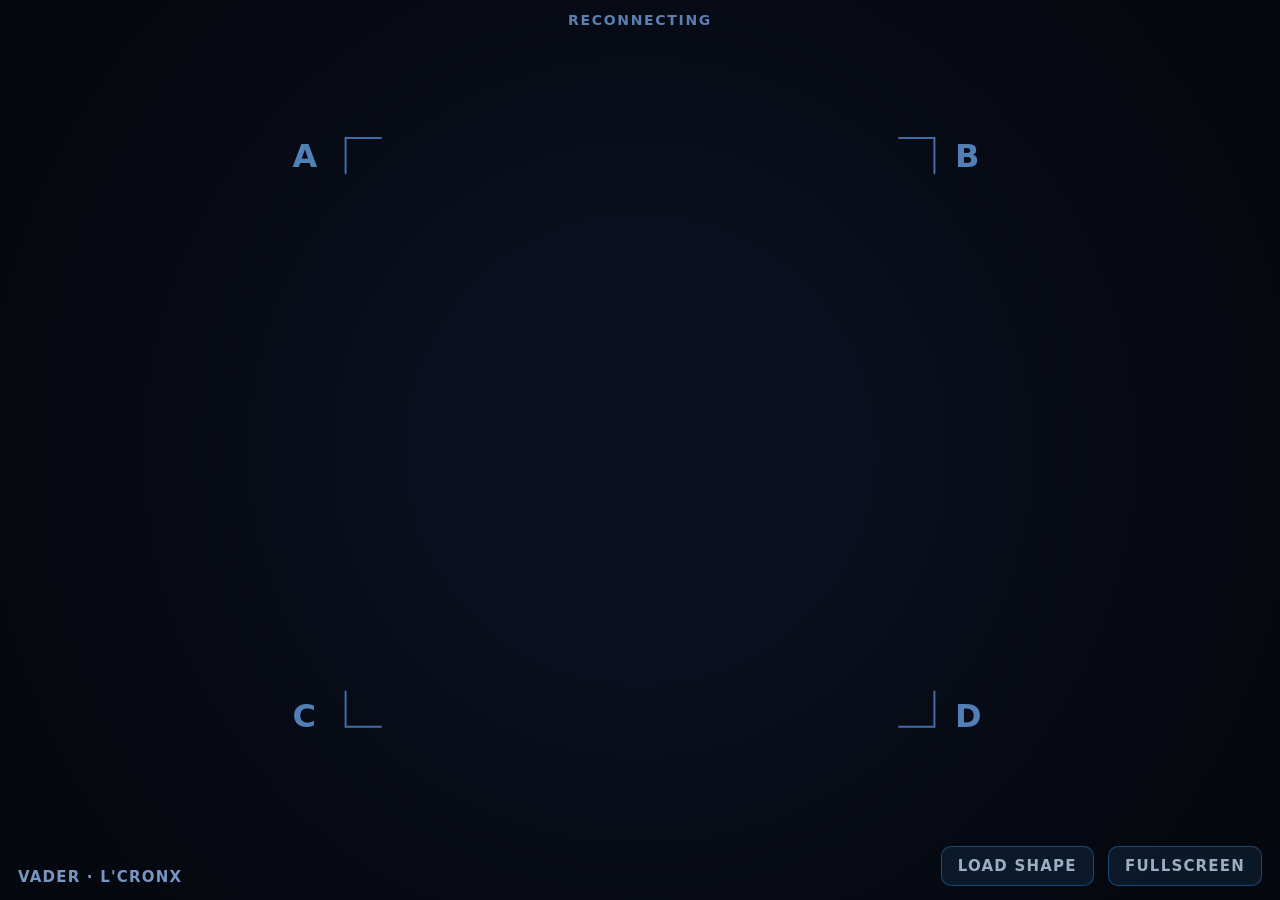
==== web/index.html @ 7de63e3e "0.6.0: the companion screen: the plugin serves a web page that draws the screen on a phone; QR code " ====
<!doctype html>
<html lang="en">
<head>
<meta charset="utf-8">
<meta name="viewport" content="width=device-width, initial-scale=1, viewport-fit=cover, user-scalable=no">
<meta name="apple-mobile-web-app-capable" content="yes">
<meta name="apple-mobile-web-app-status-bar-style" content="black-translucent">
<meta name="mobile-web-app-capable" content="yes">
<meta name="theme-color" content="#06080f">
<link rel="manifest" href="/manifest.json">
<link rel="apple-touch-icon" href="/icon.png">
<link rel="icon" href="/icon.png">
<title>VADER</title>
<style>
  html, body { margin: 0; height: 100%; background: #06080f; overflow: hidden; -webkit-user-select: none; user-select: none; }
  canvas { display: block; width: 100vw; height: 100vh; touch-action: none; }
  #ui { position: fixed; left: 0; right: 0; bottom: 0; box-sizing: border-box; display: flex; justify-content: space-between; align-items: flex-end;
        padding: 14px 18px calc(14px + env(safe-area-inset-bottom)); font: 600 15px/1.2 system-ui, -apple-system, sans-serif;
        color: #9fc6ff; letter-spacing: .08em; text-transform: uppercase; pointer-events: none; transition: opacity .6s; }
  #ui.hide { opacity: 0; }
  #ui span { opacity: .75 }
  #fs, #ld { pointer-events: auto; background: rgba(58,160,255,.14); border: 1px solid rgba(58,160,255,.5); color: #cfe3ff;
        border-radius: 10px; padding: 10px 16px; font: inherit; letter-spacing: inherit; text-transform: inherit; margin-left: 8px; }
  #fs:active, #ld:active { background: rgba(58,160,255,.35) }
  #st { position: fixed; top: calc(12px + env(safe-area-inset-top)); left: 0; right: 0; text-align: center; color: #5a7fb0;
        font: 600 14px system-ui, sans-serif; letter-spacing: .12em; text-transform: uppercase; pointer-events: none; }
</style>
</head>
<body>
<canvas id="c"></canvas>
<div id="st">connecting</div>
<div id="ui"><span>VADER &middot; L'Cronx</span><span><button id="ld">Load shape</button> <button id="fs">Fullscreen</button></span></div>
<input id="file" type="file" accept=".png,.jpg,.jpeg,.svg,.obj,image/png,image/jpeg,image/svg+xml" style="display:none">
<script>
(() => {
'use strict';
const cv = document.getElementById('c'), ctx = cv.getContext('2d');
const st = document.getElementById('st'), ui = document.getElementById('ui'), fs = document.getElementById('fs');
let W = 0, H = 0, DPR = 1;
function resize() {
  DPR = Math.min(window.devicePixelRatio || 1, 2);
  W = cv.width = Math.floor(innerWidth * DPR); H = cv.height = Math.floor(innerHeight * DPR);
}
addEventListener('resize', resize); resize();

/* ---- what the Force sends */
let shape = null;      // {n, x[], y[], z[], is3d, user, img}
let v = null;          // the last view: motion, rot, yaw, tilt, size, sub, ot, oo, hz, subhz, env, w[4]
let vAt = 0;           // when it arrived (ms)
let ws = null, tries = 0;
function connect() {
  const url = (location.protocol === 'https:' ? 'wss://' : 'ws://') + location.host + '/ws';
  ws = new WebSocket(url); ws.binaryType = 'arraybuffer';
  ws.onopen = () => { tries = 0; st.textContent = ''; };
  ws.onclose = () => { st.textContent = 'reconnecting'; setTimeout(connect, Math.min(4000, 400 * ++tries)); };
  ws.onerror = () => { try { ws.close(); } catch (e) {} };
  ws.onmessage = (e) => {
    const d = new DataView(e.data), t = d.getUint8(0);
    if (t === 2) {
      const n = d.getUint32(4, true); let p = 8;
      const x = new Float32Array(n), y = new Float32Array(n), z = new Float32Array(n);
      for (let i = 0; i < n; i++) { x[i] = d.getFloat32(p, true); y[i] = d.getFloat32(p + 4, true); z[i] = d.getFloat32(p + 8, true); p += 12; }
      const hasImg = d.getUint8(3); let img = null;
      if (hasImg) { img = new Uint8Array(e.data, p, 64 * 64); }
      shape = { n, x, y, z, is3d: d.getUint8(1), user: d.getUint8(2), img };
    } else if (t === 1) {
      let p = 4; const f = () => { const r = d.getFloat32(p, true); p += 4; return r; };
      v = { motion: d.getUint8(1), rot: f(), yaw: f(), tilt: f(), size: f(), sub: f(), ot: f(), oo: f(), hz: f(), subhz: f(), env: f(), w: [f(), f(), f(), f()] };
      vAt = performance.now();
    }
  };
}
connect();

/* ---- the drawing */
const TAU = Math.PI * 2;
const PATH_COLS = ['#ffe14a', '#ffb020', '#ff801a', '#ff5428', '#ff345a', '#ff3caa'];
const ORB_COLS = ['#4678ff', '#3cafff', '#7dfcff', '#5affc8', '#6eff8c', '#beff5a'];
function colStep(s) { return Math.max(0, Math.min(5, Math.floor(s * 6))); }
const x2 = new Float32Array(256), y2 = new Float32Array(256), z2 = new Float32Array(256);
function project(sh, rot, yaw, tilt) {
  const cr = Math.cos(rot * TAU), sr = Math.sin(rot * TAU);
  if (sh.is3d) {
    const cy = Math.cos(yaw), sy = Math.sin(yaw), cp = Math.cos(tilt), sp = Math.sin(tilt);
    for (let i = 0; i < sh.n; i++) {
      const x = sh.x[i], y = sh.y[i], z = sh.z[i];
      const x1 = x * cy + z * sy, z1 = -x * sy + z * cy;
      const y1 = y * cp - z1 * sp, zz = y * sp + z1 * cp;
      const persp = 1 / (1 + 0.25 * zz), a = x1 * persp, b = y1 * persp;
      x2[i] = a * cr - b * sr; y2[i] = a * sr + b * cr; z2[i] = zz;
    }
  } else for (let i = 0; i < sh.n; i++) { x2[i] = sh.x[i] * cr - sh.y[i] * sr; y2[i] = sh.x[i] * sr + sh.y[i] * cr; z2[i] = 0; }
  let m = 0;
  for (let i = 0; i < sh.n; i++) { m = Math.max(m, Math.abs(x2[i]), Math.abs(y2[i])); }
  if (m > 1) for (let i = 0; i < sh.n; i++) { x2[i] /= m; y2[i] /= m; }
}
function pathAt(n, t) { let u = (t - Math.floor(t)) * n; let i = Math.floor(u), f = u - i; i %= n; const j = (i + 1) % n; return [x2[i] + (x2[j] - x2[i]) * f, y2[i] + (y2[j] - y2[i]) * f]; }

let S = 0, CX = 0, CY = 0;   // the square's size and centre on the canvas
function sx(x) { return CX + x * S * 0.5; }
function sy(y) { return CY + y * S * 0.5; }
const clamp = (x, a, b) => x < a ? a : x > b ? b : x;

let lastT = performance.now(), uiTimer = 0;
let portrait = false;   // a portrait phone: the picture is turned, so held sideways it is a landscape screen
function frame(now) {
  requestAnimationFrame(frame);
  const dt = Math.min(0.1, (now - lastT) / 1000); lastT = now;
  ctx.setTransform(1, 0, 0, 1, 0, 0);
  ctx.fillStyle = '#06080f'; ctx.fillRect(0, 0, cv.width, cv.height);
  portrait = cv.height > cv.width;
  if (portrait) { W = cv.height; H = cv.width; ctx.translate(cv.width, 0); ctx.rotate(Math.PI / 2); } else { W = cv.width; H = cv.height; }
  // the glass: a vignette, scanlines
  const g = ctx.createRadialGradient(W / 2, H / 2, Math.min(W, H) * 0.2, W / 2, H / 2, Math.max(W, H) * 0.75);
  g.addColorStop(0, 'rgba(14,24,48,0.55)'); g.addColorStop(1, 'rgba(0,0,0,0)');
  ctx.fillStyle = g; ctx.fillRect(0, 0, W, H);
  // the Force's screen box proportions (640 x 288, the square in the middle): the square as big as the height allows
  S = Math.min(H * 0.74, W * 0.46); CX = W / 2; CY = H / 2 - S * 0.03;
  // the corners
  ctx.strokeStyle = 'rgba(70,120,180,0.9)'; ctx.lineWidth = 2 * DPR; ctx.lineCap = 'round';
  const L = S * 0.06, c0 = CX - S / 2, c1 = CX + S / 2, r0 = CY - S / 2, r1 = CY + S / 2;
  for (const [x, y, dx, dy] of [[c0, r0, 1, 1], [c1, r0, -1, 1], [c0, r1, 1, -1], [c1, r1, -1, -1]]) {
    ctx.beginPath(); ctx.moveTo(x + dx * L, y); ctx.lineTo(x, y); ctx.lineTo(x, y + dy * L); ctx.stroke();
  }
  ctx.fillStyle = 'rgba(90,140,200,0.9)'; ctx.font = `600 ${Math.round(S * 0.055)}px system-ui, sans-serif`;
  ctx.textAlign = 'left'; ctx.textBaseline = 'alphabetic';
  ctx.fillText('A', c0 - S * 0.09, r0 + S * 0.05); ctx.fillText('B', c1 + S * 0.035, r0 + S * 0.05);
  ctx.fillText('C', c0 - S * 0.09, r1); ctx.fillText('D', c1 + S * 0.035, r1);
  if (!shape || !v) return;
  // the phases, moved on between the Force's messages so the motion is smooth
  const age = (now - vAt) / 1000;
  const ot = v.ot + (v.motion ? v.hz * age : 0), oo = v.oo + (v.motion ? v.subhz * age : 0);
  project(shape, v.rot, v.yaw, v.tilt);
  const size = v.size, sr = v.sub * 0.6;
  // a loaded picture, dim, under its shape
  if (shape.img && shape.user) {
    const cell = S / 64 * size;
    ctx.save(); ctx.translate(CX, CY); ctx.rotate(v.rot * TAU);
    for (let j = 0; j < 64; j++) for (let i = 0; i < 64; i++) {
      const b = shape.img[j * 64 + i] / 255; if (b < 0.04) continue;
      ctx.fillStyle = `rgba(90,150,255,${(b * 0.35).toFixed(3)})`;
      ctx.fillRect((i - 32) * cell, (j - 32) * cell, cell + 0.5, cell + 0.5);
    }
    ctx.restore();
  }
  // the orbit line: the orbiter's whole path over one orbit, faint
  if (v.motion && Math.abs(v.hz) > 0.05 && sr > 0.004) {
    let ratio = Math.round(v.subhz / v.hz); ratio = clamp(ratio, -12, 12);
    const b0 = oo - ratio * ot, ln = Math.min(640, 96 + Math.abs(ratio) * 40);
    ctx.beginPath();
    for (let k = 0; k < ln; k++) {
      const a = k / (ln - 1), b = b0 + ratio * a; let [px, py] = pathAt(shape.n, a); px *= size; py *= size;
      const X = sx(clamp(px + sr * Math.cos(TAU * b), -1, 1)), Y = sy(clamp(py + sr * Math.sin(TAU * b), -1, 1));
      k ? ctx.lineTo(X, Y) : ctx.moveTo(X, Y);
    }
    ctx.strokeStyle = 'rgba(90,160,245,0.28)'; ctx.lineWidth = 1.2 * DPR; ctx.shadowBlur = 0; ctx.stroke();
  }
  // the shape: a glowing line, a 3D shape shaded by depth
  ctx.lineJoin = 'round';
  if (shape.is3d) {
    for (let i = 0; i < shape.n; i++) {
      const j = (i + 1) % shape.n, depth = clamp(0.5 - 0.25 * (z2[i] + z2[j]), 0, 1);
      ctx.beginPath(); ctx.moveTo(sx(x2[i] * size), sy(y2[i] * size)); ctx.lineTo(sx(x2[j] * size), sy(y2[j] * size));
      ctx.strokeStyle = `rgba(80,165,255,${(0.35 + 0.65 * depth).toFixed(3)})`; ctx.lineWidth = (1.4 + 1.6 * depth) * DPR;
      ctx.shadowColor = 'rgba(58,160,255,0.9)'; ctx.shadowBlur = 10 * DPR * depth; ctx.stroke();
    }
  } else {
    ctx.beginPath();
    for (let i = 0; i <= shape.n; i++) { const k = i % shape.n; i ? ctx.lineTo(sx(x2[k] * size), sy(y2[k] * size)) : ctx.moveTo(sx(x2[k] * size), sy(y2[k] * size)); }
    ctx.strokeStyle = 'rgba(70,160,255,0.55)'; ctx.lineWidth = 7 * DPR; ctx.shadowColor = 'rgba(58,160,255,1)'; ctx.shadowBlur = 24 * DPR; ctx.stroke();
    ctx.strokeStyle = '#bfe3ff'; ctx.lineWidth = 2.2 * DPR; ctx.shadowBlur = 8 * DPR; ctx.stroke();
  }
  ctx.shadowBlur = 0;
  // the orbiter and the path point
  let [fx, fy] = pathAt(shape.n, ot); fx *= size; fy *= size;
  const ox = clamp(fx + sr * Math.cos(TAU * oo), -1, 1), oy = clamp(fy + sr * Math.sin(TAU * oo), -1, 1);
  const oc = ORB_COLS[colStep(v.sub)], pc = PATH_COLS[colStep(v.size)];
  if (v.motion) {
    // the light trail: where the orbiter has just been, a fading glowing curve
    let tl = Math.abs(v.subhz) > 0.01 ? 0.6 / Math.abs(v.subhz) : 0.35; tl = clamp(tl, 0.06, 0.6);
    const N = 36; let lx = sx(ox), ly = sy(oy);
    for (let k = 1; k < N; k++) {
      const tk = tl * k / (N - 1); let [px, py] = pathAt(shape.n, ot - v.hz * tk); px *= size; py *= size;
      const b = oo - v.subhz * tk, X = sx(clamp(px + sr * Math.cos(TAU * b), -1, 1)), Y = sy(clamp(py + sr * Math.sin(TAU * b), -1, 1));
      const f = 1 - k / N;
      ctx.beginPath(); ctx.moveTo(lx, ly); ctx.lineTo(X, Y);
      ctx.strokeStyle = oc; ctx.globalAlpha = 0.08 + 0.9 * f * f * f; ctx.lineWidth = (1 + 5 * f * f) * DPR;
      ctx.shadowColor = oc; ctx.shadowBlur = 14 * DPR * f; ctx.stroke();
      lx = X; ly = Y;
    }
    ctx.globalAlpha = 1; ctx.shadowBlur = 0;
    const behind = Math.sin(TAU * oo) < 0;
    const ball = (x, y, r, col, glow) => {
      const gx = sx(x), gy = sy(y);
      ctx.shadowColor = col; ctx.shadowBlur = glow * DPR;
      const rg = ctx.createRadialGradient(gx - r * 0.35, gy - r * 0.35, r * 0.1, gx, gy, r);
      rg.addColorStop(0, '#ffffff'); rg.addColorStop(0.35, col); rg.addColorStop(1, col);
      ctx.fillStyle = rg; ctx.beginPath(); ctx.arc(gx, gy, r, 0, TAU); ctx.fill(); ctx.shadowBlur = 0;
    };
    const RO = S * 0.055 * (0.8 + 0.4 * v.env), RP = S * 0.038;
    if (behind) { ball(ox, oy, RO, oc, 26); ball(fx, fy, RP, pc, 18); } else { ball(fx, fy, RP, pc, 18); ball(ox, oy, RO, oc, 26); }
  }
  // the corner bars: how much of each corner is heard
  const bw = S * 0.5, bh = 4 * DPR, by = r1 + S * 0.09;
  ['A', 'B', 'C', 'D'].forEach((n, i) => {
    const x0 = CX - S / 2 + i * (S / 4) + S * 0.02, w = S / 4 - S * 0.04;
    ctx.fillStyle = 'rgba(40,60,90,0.8)'; ctx.fillRect(x0, by, w, bh);
    ctx.fillStyle = '#7dfcff'; ctx.shadowColor = '#7dfcff'; ctx.shadowBlur = 8 * DPR; ctx.fillRect(x0, by, w * clamp(v.w[i], 0, 1), bh); ctx.shadowBlur = 0;
  });
  // scanlines
  ctx.fillStyle = 'rgba(0,0,0,0.12)';
  for (let y = 0; y < H; y += 3 * DPR) ctx.fillRect(0, y, W, DPR);
  if (portrait) { const t2 = ctx.getTransform(); ctx.setTransform(1, 0, 0, 1, 0, 0); ctx.setTransform(t2); }
}
requestAnimationFrame(frame);

/* ---- fullscreen, and the controls fade away */
function showUi() { ui.classList.remove('hide'); clearTimeout(uiTimer); uiTimer = setTimeout(() => ui.classList.add('hide'), 3500); }
showUi();
addEventListener('pointerdown', showUi);
fs.addEventListener('click', () => {
  const el = document.documentElement;
  const lock = () => { try { if (screen.orientation && screen.orientation.lock) screen.orientation.lock('landscape').catch(() => {}); } catch (e) {} };
  if (document.fullscreenElement) document.exitFullscreen();
  else if (el.requestFullscreen) el.requestFullscreen({ navigationUI: 'hide' }).then(lock).catch(() => {});
  else if (el.webkitRequestFullscreen) { el.webkitRequestFullscreen(); lock(); }
  else st.textContent = 'add to home screen for full screen';
});
/* a shape from the phone: a picture (PNG, JPG), an SVG or an OBJ, sent to the Force, which saves it in its Shapes
 * folder and plays it at once */
const ld = document.getElementById('ld'), file = document.getElementById('file');
ld.addEventListener('click', () => { file.value = ''; file.click(); showUi(); });
file.addEventListener('change', async () => {
  const f = file.files && file.files[0]; if (!f) return;
  st.textContent = 'sending ' + f.name;
  try {
    const r = await fetch('/upload?name=' + encodeURIComponent(f.name), { method: 'POST', body: f });
    const msg = await r.text();
    st.textContent = r.ok ? '' : msg;
    if (!r.ok) setTimeout(() => { st.textContent = ''; }, 4000);
  } catch (e) { st.textContent = 'could not send'; setTimeout(() => { st.textContent = ''; }, 4000); }
});
// the UI row reads the right way up on a turned phone too
function placeUi() {
  if (innerHeight > innerWidth) {   /* a turned phone: the row runs down the right-hand edge, which is the picture's bottom */
    ui.style.left = '0'; ui.style.right = 'auto'; ui.style.top = '0'; ui.style.bottom = 'auto';
    ui.style.width = innerHeight + 'px'; ui.style.transformOrigin = '0 0';
    ui.style.transform = 'rotate(90deg) translateY(-100%)';
  } else { ui.style.left = '0'; ui.style.right = '0'; ui.style.top = 'auto'; ui.style.bottom = '0'; ui.style.width = 'auto'; ui.style.transform = ''; }
}
addEventListener('resize', placeUi); placeUi();
})();
</script>
</body>
</html>
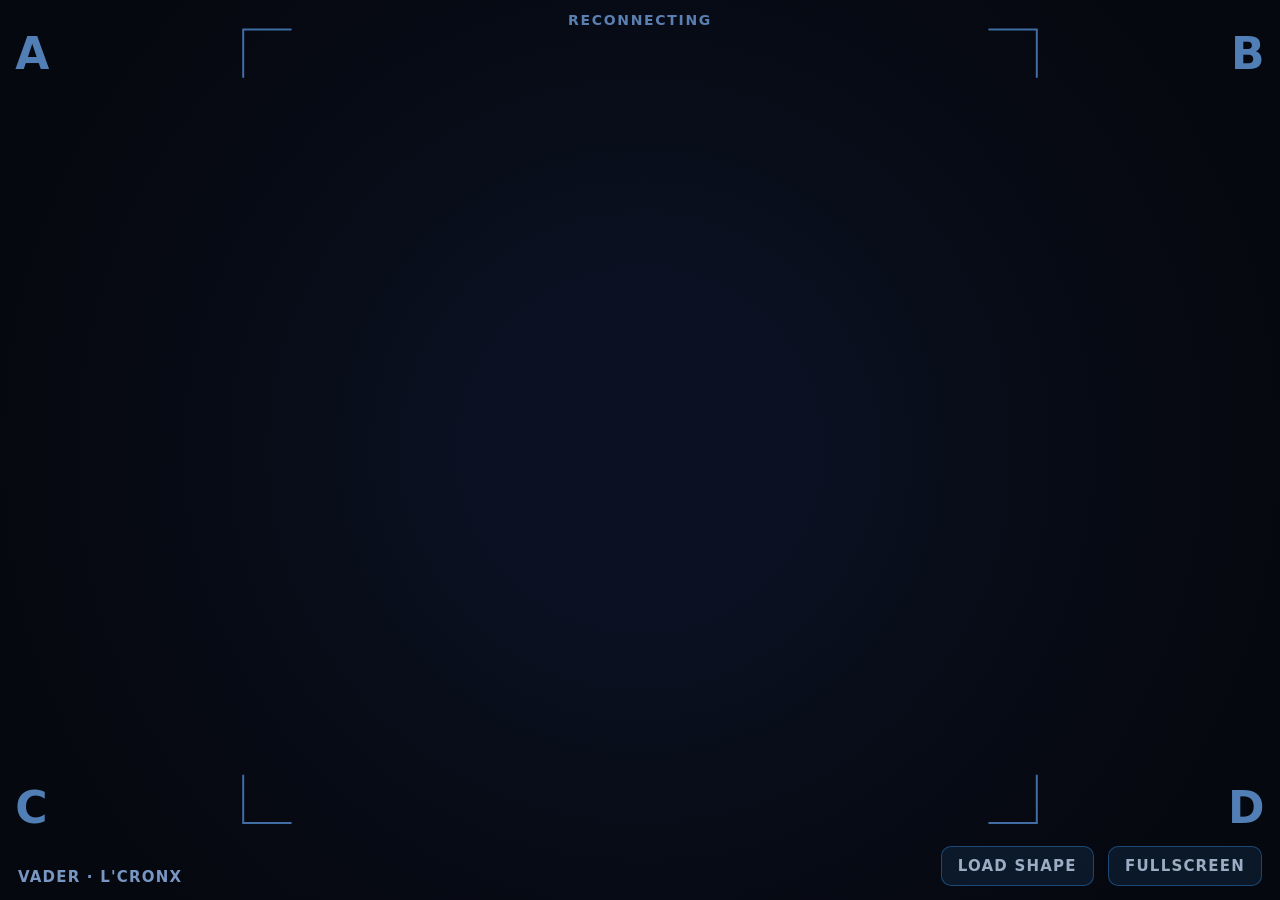
==== commit 36176338: "0.8: bigger square, corner names on the side walls (web and desktop screens) Co-Authored-By: Claude " ====
--- a/web/index.html
+++ b/web/index.html
@@ -65,7 +65,7 @@
       shape = { n, x, y, z, is3d: d.getUint8(1), user: d.getUint8(2), img };
     } else if (t === 1) {
       let p = 4; const f = () => { const r = d.getFloat32(p, true); p += 4; return r; };
-      v = { motion: d.getUint8(1), rot: f(), yaw: f(), tilt: f(), size: f(), sub: f(), ot: f(), oo: f(), hz: f(), subhz: f(), env: f(), w: [f(), f(), f(), f()] };
+      v = { motion: d.getUint8(1), rot: f(), yaw: f(), tilt: f(), size: f(), sub: f(), ot: f(), oo: f(), hz: f(), subhz: f(), env: f(), w: [f(), f(), f(), f()], usePos: f(), fx: f(), fy: f(), ox: f(), oy: f(), nb: f(), bl: Array.from({length: 16}, () => [f(), f()]), ps: 0, pe: 1 }; v.ps = f(); v.pe = f();
       vAt = performance.now();
     }
   };
@@ -115,7 +115,7 @@
   g.addColorStop(0, 'rgba(14,24,48,0.55)'); g.addColorStop(1, 'rgba(0,0,0,0)');
   ctx.fillStyle = g; ctx.fillRect(0, 0, W, H);
   // the Force's screen box proportions (640 x 288, the square in the middle): the square as big as the height allows
-  S = Math.min(H * 0.74, W * 0.46); CX = W / 2; CY = H / 2 - S * 0.03;
+  S = Math.min(H * 0.9, W * 0.62); CX = W / 2; CY = H / 2 - S * 0.03;
   // the corners
   ctx.strokeStyle = 'rgba(70,120,180,0.9)'; ctx.lineWidth = 2 * DPR; ctx.lineCap = 'round';
   const L = S * 0.06, c0 = CX - S / 2, c1 = CX + S / 2, r0 = CY - S / 2, r1 = CY + S / 2;
@@ -124,8 +124,9 @@
   }
   ctx.fillStyle = 'rgba(90,140,200,0.9)'; ctx.font = `600 ${Math.round(S * 0.055)}px system-ui, sans-serif`;
   ctx.textAlign = 'left'; ctx.textBaseline = 'alphabetic';
-  ctx.fillText('A', c0 - S * 0.09, r0 + S * 0.05); ctx.fillText('B', c1 + S * 0.035, r0 + S * 0.05);
-  ctx.fillText('C', c0 - S * 0.09, r1); ctx.fillText('D', c1 + S * 0.035, r1);
+  // the corner names sit on the side walls of the screen
+  ctx.fillText('A', W * 0.012, r0 + S * 0.05); ctx.textAlign = 'right'; ctx.fillText('B', W * 0.988, r0 + S * 0.05);
+  ctx.fillText('D', W * 0.988, r1); ctx.textAlign = 'left'; ctx.fillText('C', W * 0.012, r1);
   if (!shape || !v) return;
   // the phases, moved on between the Force's messages so the motion is smooth
   const age = (now - vAt) / 1000;
@@ -155,6 +156,12 @@
     }
     ctx.strokeStyle = 'rgba(90,160,245,0.28)'; ctx.lineWidth = 1.2 * DPR; ctx.shadowBlur = 0; ctx.stroke();
   }
+  // PATH START / END: a marker at each end of the part of the path used
+  if (v.ps > 0.001 || v.pe < 0.999) for (const u of [v.ps, v.pe]) {
+    const [mx, my] = pathAt(shape.n, u); const gx = sx(mx * size), gy = sy(my * size);
+    ctx.strokeStyle = '#ffd24a'; ctx.lineWidth = 2.5 * DPR; ctx.shadowBlur = 0;
+    ctx.beginPath(); ctx.arc(gx, gy, S * 0.02, 0, TAU); ctx.stroke();
+  }
   // the shape: a glowing line, a 3D shape shaded by depth
   ctx.lineJoin = 'round';
   if (shape.is3d) {
@@ -173,7 +180,8 @@
   ctx.shadowBlur = 0;
   // the orbiter and the path point
   let [fx, fy] = pathAt(shape.n, ot); fx *= size; fy *= size;
-  const ox = clamp(fx + sr * Math.cos(TAU * oo), -1, 1), oy = clamp(fy + sr * Math.sin(TAU * oo), -1, 1);
+  let ox = clamp(fx + sr * Math.cos(TAU * oo), -1, 1), oy = clamp(fy + sr * Math.sin(TAU * oo), -1, 1);
+  if (v.usePos > 0.5) { fx = v.fx; fy = v.fy; ox = v.ox; oy = v.oy; }
   const oc = ORB_COLS[colStep(v.sub)], pc = PATH_COLS[colStep(v.size)];
   if (v.motion) {
     // the light trail: where the orbiter has just been, a fading glowing curve
@@ -198,6 +206,7 @@
       ctx.fillStyle = rg; ctx.beginPath(); ctx.arc(gx, gy, r, 0, TAU); ctx.fill(); ctx.shadowBlur = 0;
     };
     const RO = S * 0.055 * (0.8 + 0.4 * v.env), RP = S * 0.038;
+    for (let k = 0; k < Math.round(v.nb); k++) ball(v.bl[k][0], v.bl[k][1], RO * 0.7, oc, 16);
     if (behind) { ball(ox, oy, RO, oc, 26); ball(fx, fy, RP, pc, 18); } else { ball(fx, fy, RP, pc, 18); ball(ox, oy, RO, oc, 26); }
   }
   // the corner bars: how much of each corner is heard
